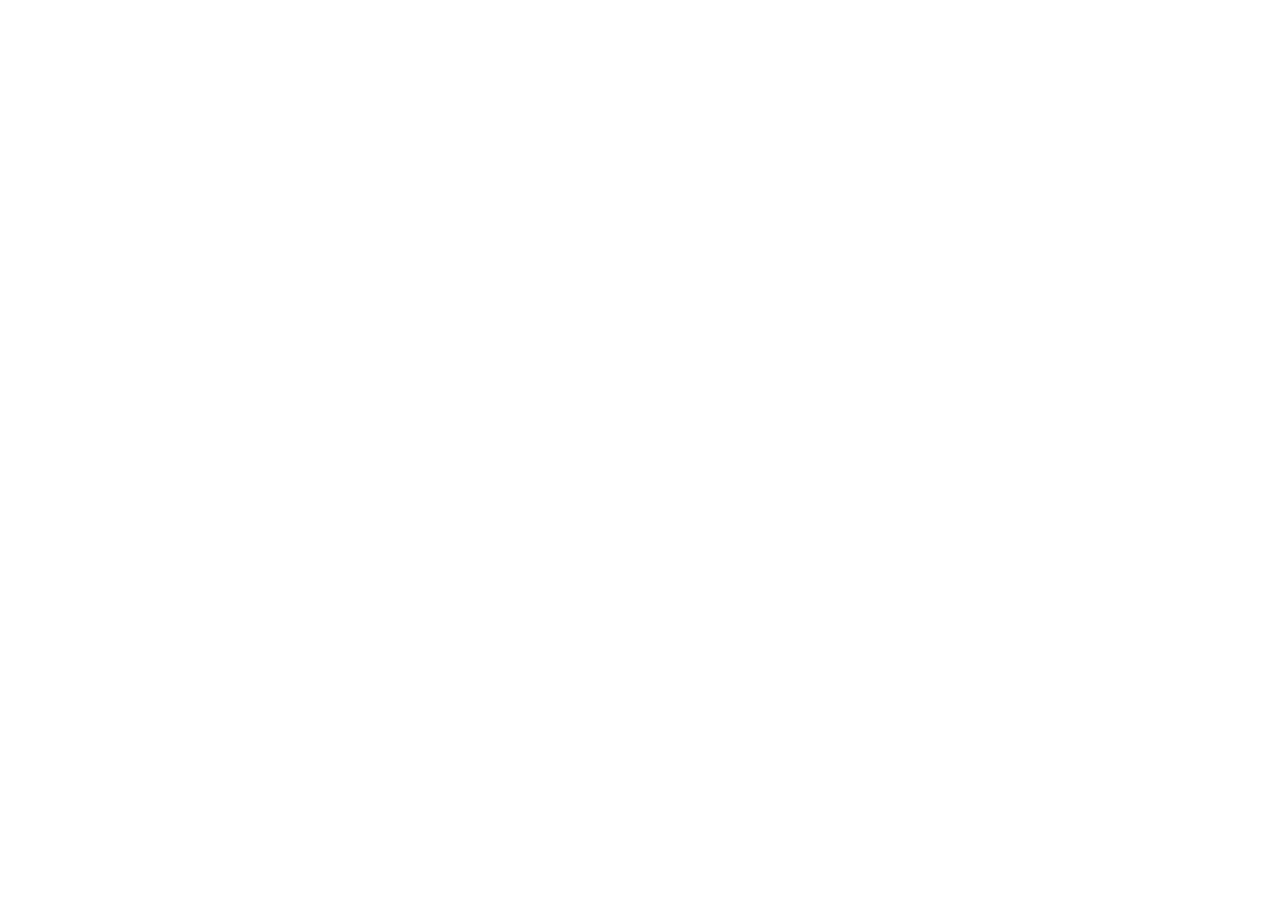
==== Chapter 2/index.html @ 31a31a08 "chapter 2 Start" ====
<!doctype html>
<html lang="en">
  <head>
    <meta charset="UTF-8" />
    <meta name="viewport" content="width=device-width, initial-scale=1.0" />
    <link rel="stylesheet" href="style.css" />
    <script src="app.js" defer></script>
    <title>Document</title>
  </head>
  <body></body>
</html>
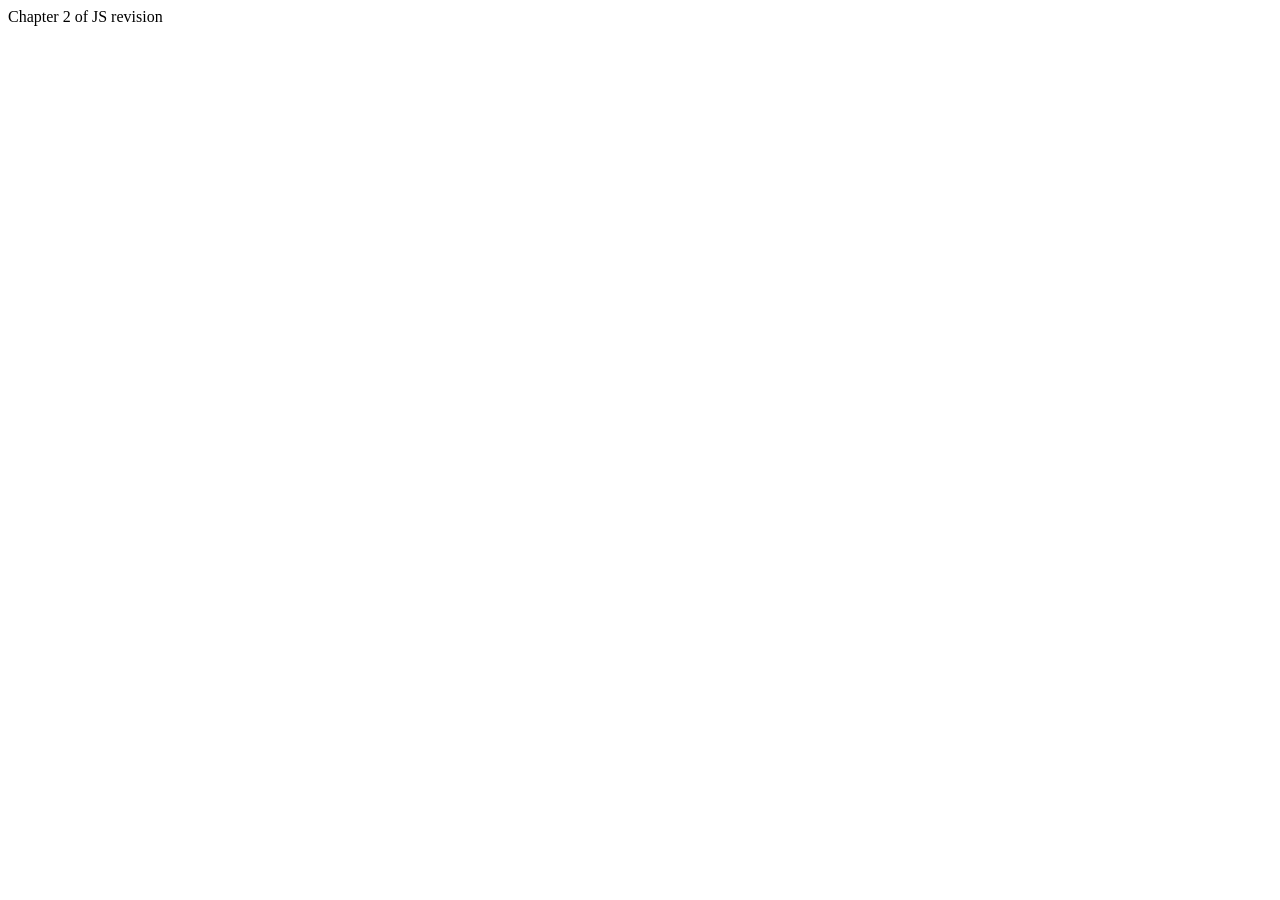
==== commit 342a7086: "the if, the else if and the else" ====
--- a/Chapter 2/index.html
+++ b/Chapter 2/index.html
@@ -7,5 +7,7 @@
     <script src="app.js" defer></script>
     <title>Document</title>
   </head>
-  <body></body>
+  <body>
+    Chapter 2 of JS revision
+  </body>
 </html>
